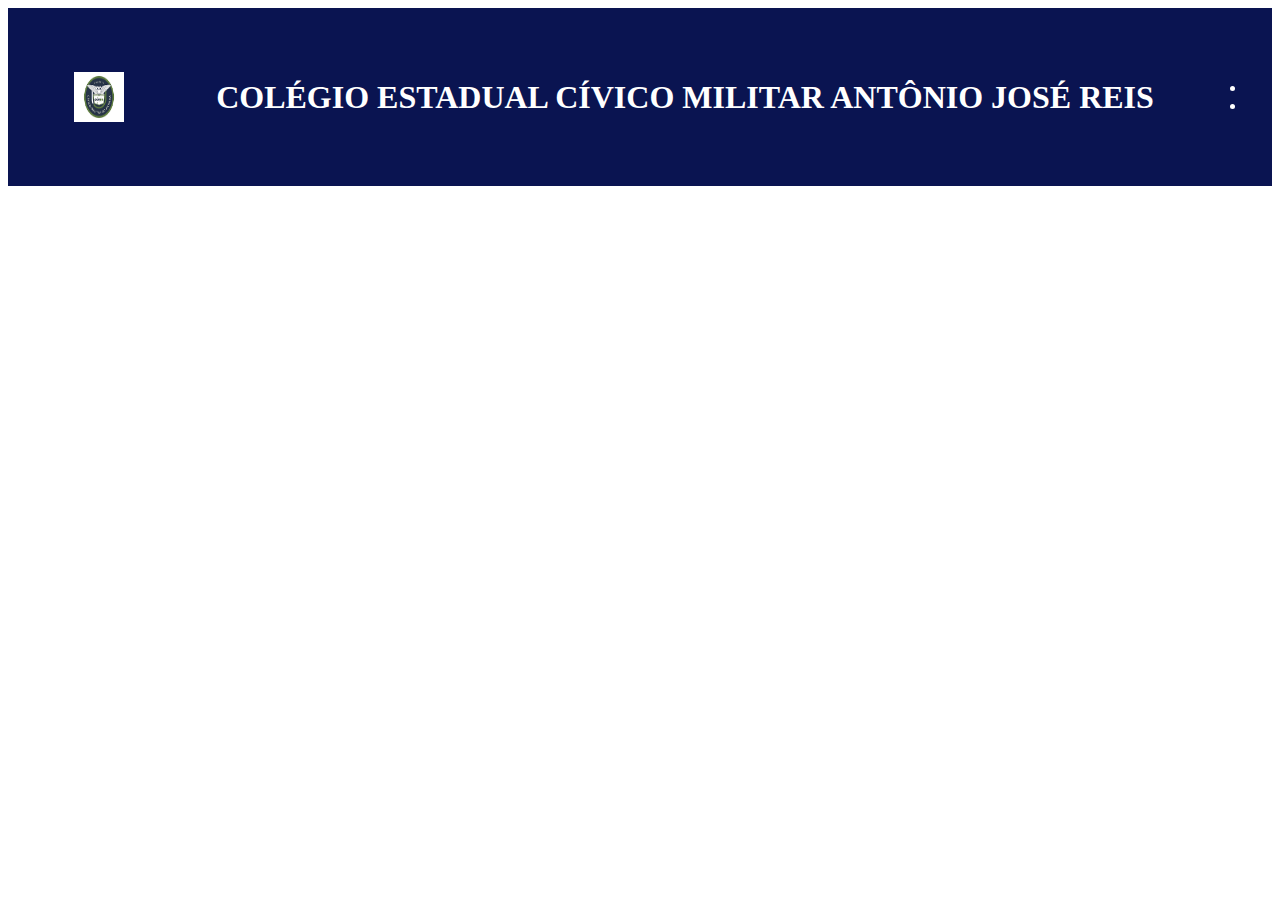
==== index.html @ b8fa2fe7 "Add files via upload" ====
<!DOCTYPE html>
<html lang="en">
<head>
    <meta charset="UTF-8">
    <meta http-equiv="X-UA-Compatible" content="IE=edge">
    <meta name="viewport" content="width=device-width, initial-scale=1.0">
    <title>Site Ceajor</title>
    <link rel="stylesheet" href="style.css">

</head>
<body>
    <header>
        <img class="imagem-logo"  src="imagens.jpg" alt="logo cabeçalho">
        <h1>COLÉGIO ESTADUAL CÍVICO MILITAR ANTÔNIO JOSÉ REIS</h1>
        <ul class="lista cabeçalho">
        <li class="lista1" Estudante</li> 
        <li class="lista1" Escola</li> 
        </ul>



    </header>
</body>
</html>
---- style.css ----
header {
    background-color: #0A1451;
    color: #FFF;
    display: flex;
    justify-content: space-around;
    align-items: center;
    padding: 24px 0;
}

.imagem-logo {
    width: 50px;
    height: 50px;
    margin: 20px;
    padding: 20px;



}
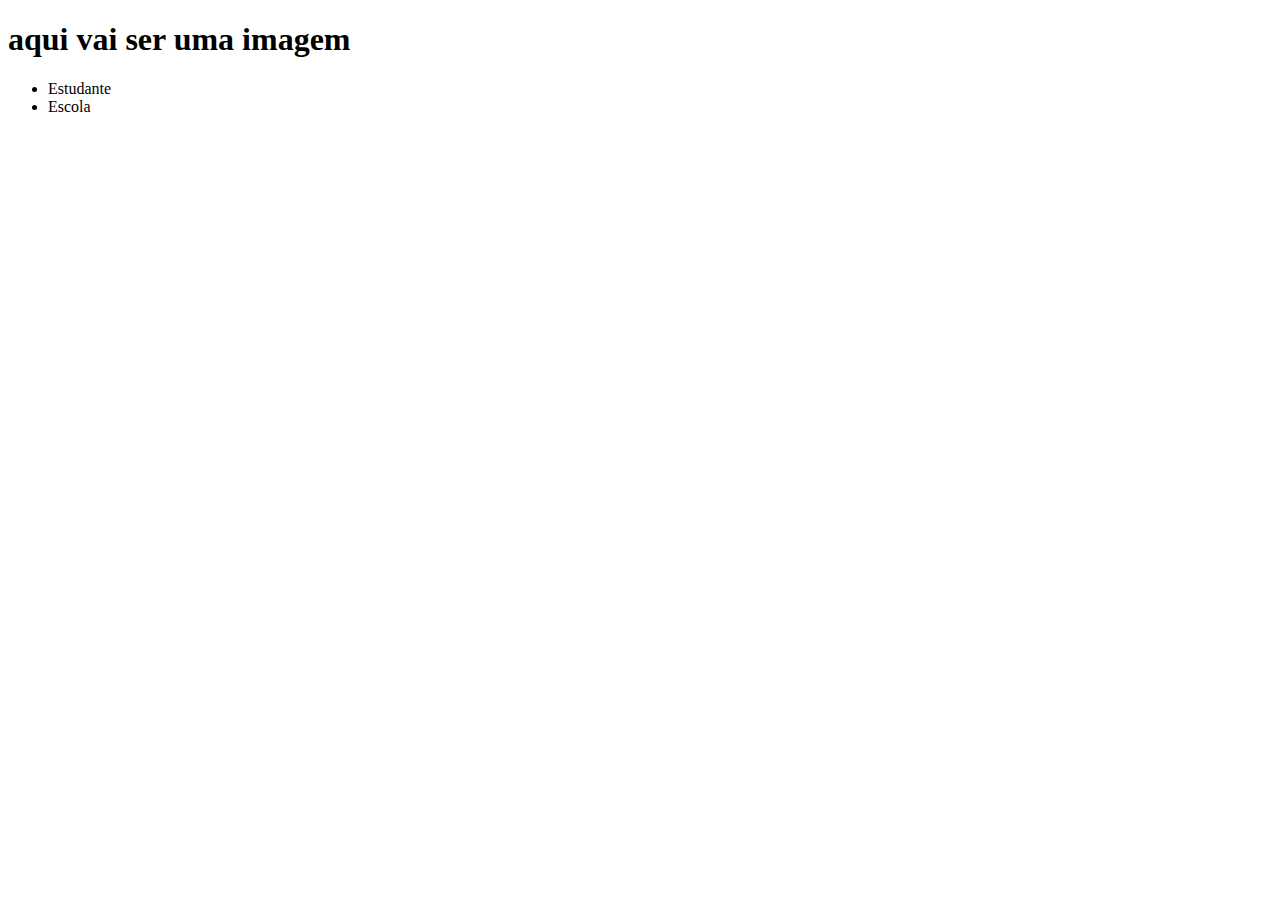
==== commit 3c09ca54: "Add files via upload" ====
--- a/index.html
+++ b/index.html
@@ -4,21 +4,19 @@
     <meta charset="UTF-8">
     <meta http-equiv="X-UA-Compatible" content="IE=edge">
     <meta name="viewport" content="width=device-width, initial-scale=1.0">
-    <title>Site Ceajor</title>
-    <link rel="stylesheet" href="style.css">
-
+     <title>Document</title>
 </head>
 <body>
     <header>
-        <img class="imagem-logo"  src="imagens.jpg" alt="logo cabeçalho">
-        <h1>COLÉGIO ESTADUAL CÍVICO MILITAR ANTÔNIO JOSÉ REIS</h1>
-        <ul class="lista cabeçalho">
-        <li class="lista1" Estudante</li> 
-        <li class="lista1" Escola</li> 
-        </ul>
+    <h1>aqui vai ser uma imagem</h1> 
+    <ul>
+         <li>Estudante</li>
+         <li>Escola</li>
+    </ul>
 
 
+     </header>
+    
 
-    </header>
 </body>
-</html> +  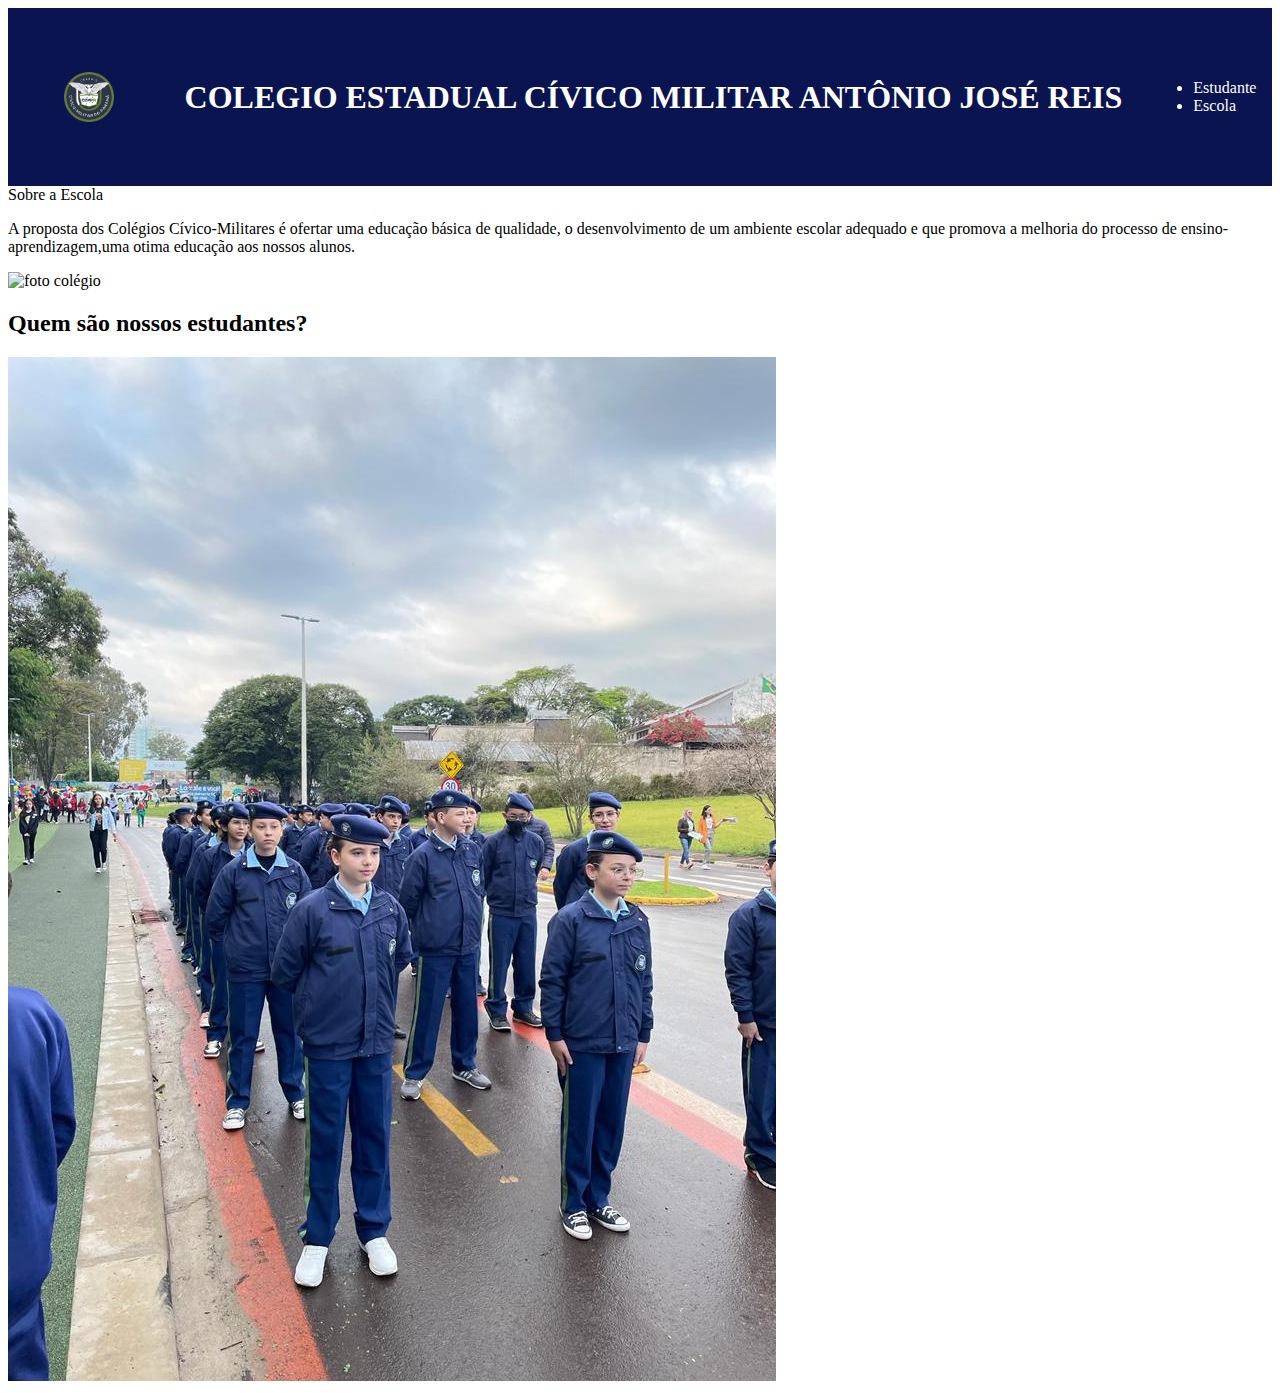
==== commit 5630064a: "Add files via upload" ====
--- a/index.html
+++ b/index.html
@@ -2,21 +2,41 @@
 <html lang="en">
 <head>
     <meta charset="UTF-8">
-    <meta http-equiv="X-UA-Compatible" content="IE=edge">
     <meta name="viewport" content="width=device-width, initial-scale=1.0">
-     <title>Document</title>
+    <title>Ceajor</title>
+    <link rel="stylesheet" href="style.css">
 </head>
 <body>
     <header>
-    <h1>aqui vai ser uma imagem</h1> 
-    <ul>
-         <li>Estudante</li>
-         <li>Escola</li>
-    </ul>
+       <img class="imagem-logo" src="logo ceajor.jpeg" alt="logo cabeçalho">
+      <h1> COLEGIO ESTADUAL CÍVICO MILITAR ANTÔNIO JOSÉ REIS</h1>
+       <ul class="lista cabeçalho"> 
+            <li class="lista1">Estudante</li>
+            <li class="lista1">Escola</li>
+        </ul>
 
 
-     </header>
+    </header>
+
+
+    <section class="Escola">
+        <div class="escola-div-conteudo">
+        </h2 class="escola-titulo"> Sobre a Escola</h2>
+        <p>A proposta dos Colégios Cívico-Militares é ofertar uma educação básica de qualidade, o desenvolvimento de um ambiente escolar adequado e que promova a melhoria do processo de ensino-aprendizagem,uma otima educação aos nossos alunos.
+ </p>
+        </div>
+        <img class="imagem-colégio" src="colégio.jpg" alt="foto colégio">
+
+    </section>
+
+    <section class="Estudantes">
+        <div class="estudantes-div">
+            <h2 class="estudante-titulo">Quem são nossos estudantes?</h2>
+            <img class="estudante-imagem" src="alunos.jpeg" alt="ceajor.jpeg">
+        </div>
+        
+        </section>
+
     
-
 </body>
-  +</html>--- a/style.css
+++ b/style.css
@@ -0,0 +1,18 @@
+header {
+    background-color: #0A1451;
+    color: #FFF;
+    display: flex;
+    justify-content: space-around;
+    align-items: center;
+    padding: 24px 0;
+}
+
+.imagem-logo {
+    width: 50px;
+    height: 50px;
+    margin: 20px;
+    padding: 20px;
+
+
+
+}